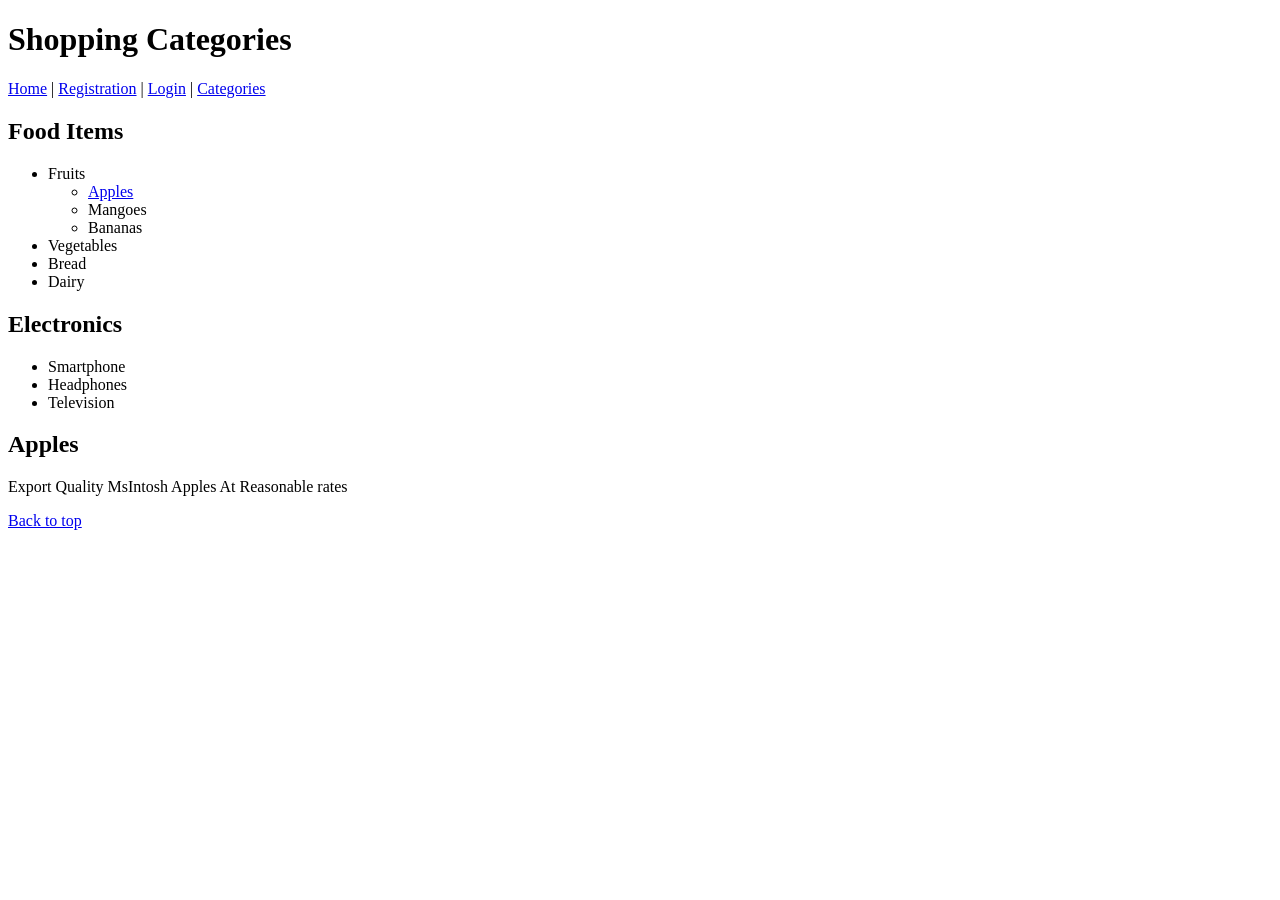
==== categories.html @ c67e2679 "first commit" ====
<!DOCTYPE html>
<html>
<head>
    <title>Shopping Categories</title>
</head>
<body>
    <h1>Shopping Categories</h1>
    <!--Links to other pages-->
    <a href="index.html">Home</a> |
    <a href="registration.html">Registration</a> |
    <a href="login.html">Login</a> |
    <a href="categories.html">Categories</a> 

    <h2 id="food">Food Items</h2>
    <ul>
        <li>Fruits
            <ul>
                <li><a href="#Apples">Apples</a></a></a></li>
                <li>Mangoes</li>
                <li>Bananas</li>
            </ul>
        </li>
        <li>Vegetables</li>
        <li>Bread</li>
        <li>Dairy</li>
    </ul>

    <h2 id="electronics">Electronics</h2>
    <ul>
        <li>Smartphone</li>
        <li>Headphones</li>
        <li>Television</li>
    </ul>

    <h2 id="Apples">Apples</h2>
    <p>Export Quality MsIntosh Apples At Reasonable rates </p>

    <p><a href="#top">Back to top</a></p>
</body>
</html>
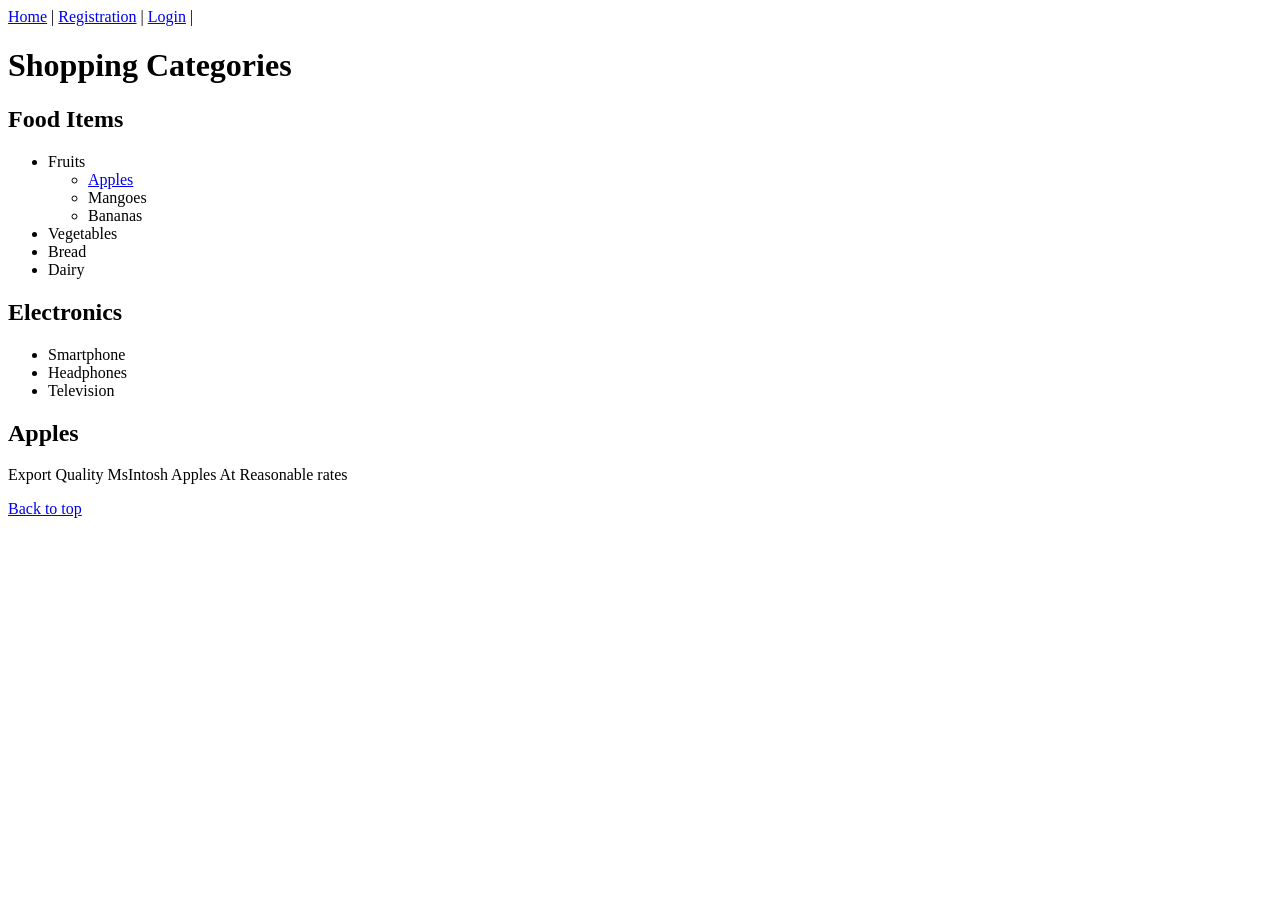
==== commit 61968406: "2nd change" ====
--- a/categories.html
+++ b/categories.html
@@ -4,14 +4,17 @@
     <title>Shopping Categories</title>
 </head>
 <body>
-    <h1>Shopping Categories</h1>
     <!--Links to other pages-->
     <a href="index.html">Home</a> |
     <a href="registration.html">Registration</a> |
     <a href="login.html">Login</a> |
-    <a href="categories.html">Categories</a> 
+
+    <h1>
+        Shopping Categories
+    </h1>
 
     <h2 id="food">Food Items</h2>
+
     <ul>
         <li>Fruits
             <ul>
@@ -26,6 +29,7 @@
     </ul>
 
     <h2 id="electronics">Electronics</h2>
+    
     <ul>
         <li>Smartphone</li>
         <li>Headphones</li>
